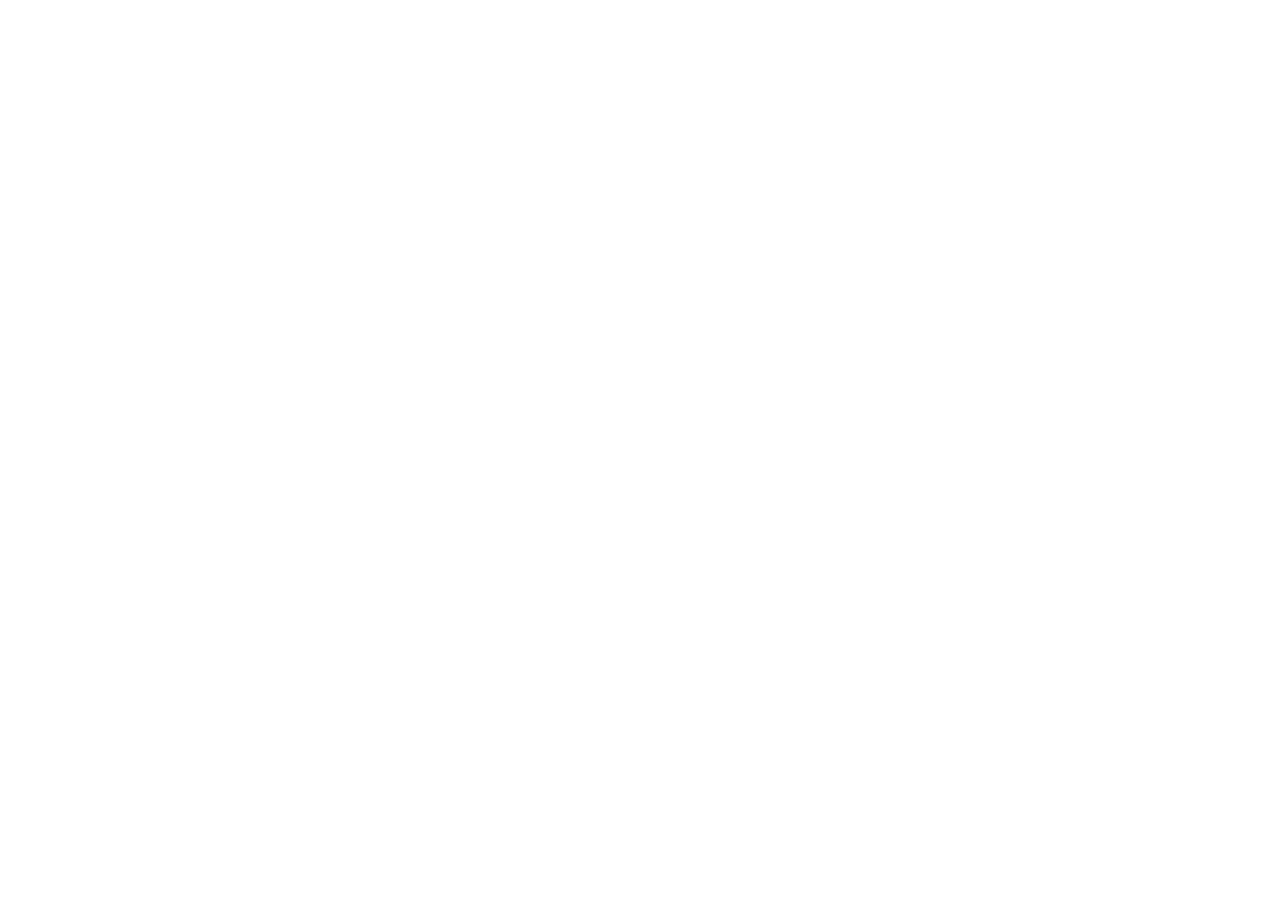
==== index.html @ e46a7a16 "2" ====
<!DOCTYPE html>
<html lang="en-US"><head><title>Just a moment...</title><meta content="text/html; charset=utf-8" http-equiv="Content-Type"/><meta content="IE=Edge" http-equiv="X-UA-Compatible"/><meta content="noindex,nofollow" name="robots"/><meta content="width=device-width,initial-scale=1" name="viewport"/><meta content="default-src 'none'; script-src 'nonce-KglHFrcbTcp42vJQK0n6lC' 'unsafe-eval' https://challenges.cloudflare.com; script-src-attr 'none'; style-src 'unsafe-inline'; img-src 'self' https://challenges.cloudflare.com; connect-src 'self' https://challenges.cloudflare.com; frame-src 'self' https://challenges.cloudflare.com blob:; child-src 'self' https://challenges.cloudflare.com blob:; worker-src blob:; form-action http: https:; base-uri 'self'" http-equiv="content-security-policy"/><style>*{box-sizing:border-box;margin:0;padding:0}html{line-height:1.15;-webkit-text-size-adjust:100%;color:#313131;font-family:system-ui,-apple-system,BlinkMacSystemFont,"Segoe UI",Roboto,"Helvetica Neue",Arial,"Noto Sans",sans-serif,"Apple Color Emoji","Segoe UI Emoji","Segoe UI Symbol","Noto Color Emoji"}body{display:flex;flex-direction:column;height:100vh;min-height:100vh}.main-content{margin:8rem auto;padding-left:1.5rem;max-width:60rem}@media (width <= 720px){.main-content{margin-top:4rem}}#challenge-error-text{background-image:url("[data-uri]");background-repeat:no-repeat;background-size:contain;padding-left:34px}</style><meta content="360" http-equiv="refresh"/></head><body><div class="main-wrapper" role="main"><div class="main-content"><noscript><div class="h2"><span id="challenge-error-text">Enable JavaScript and cookies to continue</span></div></noscript></div></div><script nonce="KglHFrcbTcp42vJQK0n6lC">(function(){window._cf_chl_opt = {cFPWv: 'g',cH: 'o69cLqOCL4IksYj0LoBl745RXYt0vh2LAsUALZWoJew-1777810710-1.2.1.1-X2_ryhx0ZzfSkT2OVi_8XZRlWm0njbMPPwz_wi58S.dpqLOEWnbBOancSIhq3izY',cITimeS: '1777810710',cN: 'KglHFrcbTcp42vJQK0n6lC',cRay: '9f5f3569df6b4185',cTplB: '0',cTplC:0,cTplO:0,cTplV:5,cType: 'managed',cUPMDTk:"/psychology/task/1069104?__cf_chl_tk=U.VhLzA7ReSG2Aar1WNvqMVhshfRV7DSMPXc6WNfvTQ-1777810710-1.0.1.1-MNUXcaVJvKY7ltcuD6fJtouiCS7ghr0iNR1KOGcUNJQ",cvId: '3',cZone: 'student.thinkib.net',fa:"/psychology/task/1069104?__cf_chl_f_tk=U.VhLzA7ReSG2Aar1WNvqMVhshfRV7DSMPXc6WNfvTQ-1777810710-1.0.1.1-MNUXcaVJvKY7ltcuD6fJtouiCS7ghr0iNR1KOGcUNJQ",md: 'jKVDfaeB7MijPguUPxSqskNfGCrr69ZFXOocmq0_8rY-1777810710-1.2.1.1-9Hazj4Tx1uqdVS8Bd93AE7.8SQMUUK.vv7RfczmpV9Po7QkLkaAErBwQRHfOowvhR4m27gTcX9eAsxMtgH4Y_avX.wiRJ1wOuAfqGkYSt.l.dYHEU1K_o6q0RB_A3CqJtZ4NwN2JfQPvMA7ECky3ws4jYtbUneGpgELVYgn8ibiB0qZu19T6Y0Wo4w02k.wXEmcjR_fjURGwV78ncqMklJ9M9cOZqHs_lXbNuZ8DAN0ZsJWB7_qTfxPSsivDLgSspnlKmvAOAQwnk_WAZ_1PpzOivBU6JD39INRFzFGCKjJW85FzPKWAZpHeRaFx3ft.fVVpNTFS8Ynv2Bv1FFhTRcY3RpsCKTJp7L4aO9SJqmr2CRZwRkI7fiwhv1dZUVHH2gZDK3VwaAasjhHa7MvUrjFxg4j0XwYCR9MkCbLmqczqbGVf2.NP00KKVGxXYtpkDbsyBT0xDDBgJd5sd3xIFkYMxSL9bl.mbQ9sNQpkvJj3.BbqpfzTbbxZKAXbwI1GBodgYUzDvrDSdeRnJG_ryIy58X9lvSnT5dlnFHBdR1qJNszCBBXORh7XxJJoKpXr6Ne4c98wxrBvvawhRaeAeC_o.KkTrRPCfMorUBZ3hhVP0ia73siP0OXtR2rkh9ej2VxkDAQ1Lf6bJz6wN7IfMJWv5N383M8LcRVDEnbD3fUeQn05.Rkr0uSv5WDTPxxB3BPpAS9JU2ncKg0JTjh.LrQiTqEYj_4mAohQP.eqx8BZmQ7JacR4E.WLSix_G1QoQnPpRq2mwj_qq2aga.dic31Y5ptgC3fd7dz2CyjFbUY1sBcMs4PcQQMwm_iKdMNgDWdqLp88CwOGVFqZQvQPkVeevB3WVayIgxDjpupNgYkbzqYmQ4itFMVpwHu6PQCnapJ83j_37djs2_5KBljkN_ATc8u8LVGGjJphNub4wVds9W8.YEXiDeE5ELMksTVs',mdrd: 't6BViFPPRRt4E.vImhbXmBwYkn_wB66u2sfhJy1Z5ZA-1777810710-1.2.1.1-LXW5lk6Frc9H2sjwVeD4Gt08YRf8A7X4mrzcQ1hTfEneCGBSnLk37OuZ20Xy3khvLnos8Ryw05IGi2Sk17eSv2lj9amT2DbY6SN8HDxj.3csgRQwhH3ClOTTJnHckPgShwwq2yfblXA0lMKTqItKSdHRg4Ew.BRf3ltNQor7ul6PppKNeND2ziWUb5ebvFyiNshOq32iLpfmh8HAaWgC0f.lesnCRwYTXjgGZxlkFyQOdG7j8egvYbjCSn5pTSHW63QRhtDQr4j2UzN.XReGNGjODSJtb0bO0JHK_uUzkbkF8uWcI8LtObVZtZdXB2yO',};var a = document.createElement('script');a.nonce = 'KglHFrcbTcp42vJQK0n6lC';a.src = '/cdn-cgi/challenge-platform/h/g/orchestrate/chl_page/v1?ray=9f5f3569df6b4185';window._cf_chl_opt.cOgUHash = location.hash === '' && location.href.indexOf('#') !== -1 ? '#' : location.hash;window._cf_chl_opt.cOgUQuery = location.search === '' && location.href.slice(0, location.href.length - window._cf_chl_opt.cOgUHash.length).indexOf('?') !== -1 ? '?' : location.search;if (window.history && window.history.replaceState) {var ogU = location.pathname + window._cf_chl_opt.cOgUQuery + window._cf_chl_opt.cOgUHash;history.replaceState(null, null,"/psychology/task/1069104?__cf_chl_rt_tk=U.VhLzA7ReSG2Aar1WNvqMVhshfRV7DSMPXc6WNfvTQ-1777810710-1.0.1.1-MNUXcaVJvKY7ltcuD6fJtouiCS7ghr0iNR1KOGcUNJQ"+ window._cf_chl_opt.cOgUHash);a.onload = function() {history.replaceState(null, null, ogU);}}document.getElementsByTagName('head')[0].appendChild(a);}());</script></body></html>
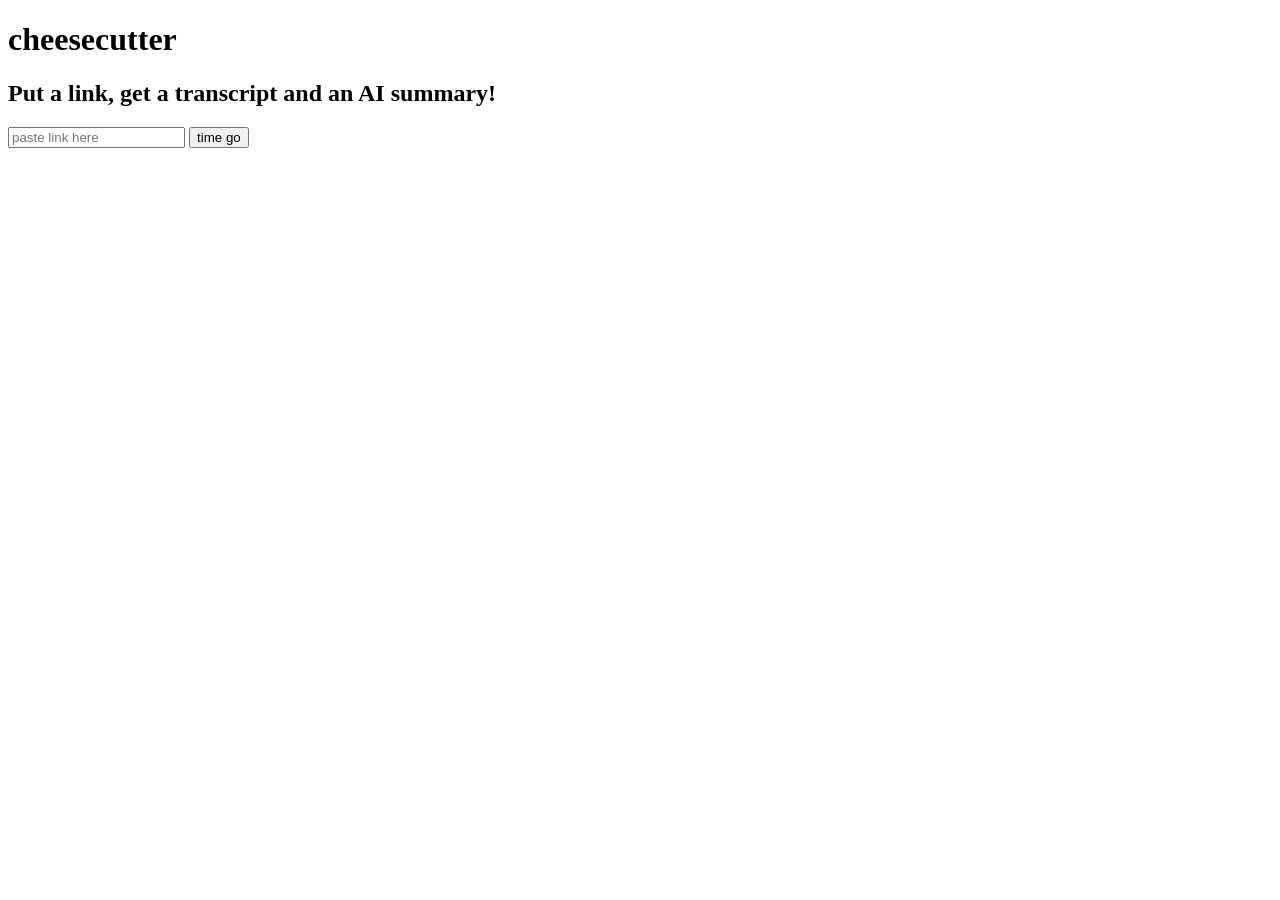
==== commit 7ea51c64: "1" ====
--- a/index.html
+++ b/index.html
@@ -1,2 +1,14 @@
 <!DOCTYPE html>
-<html lang="en-US"><head><title>Just a moment...</title><meta content="text/html; charset=utf-8" http-equiv="Content-Type"/><meta content="IE=Edge" http-equiv="X-UA-Compatible"/><meta content="noindex,nofollow" name="robots"/><meta content="width=device-width,initial-scale=1" name="viewport"/><meta content="default-src 'none'; script-src 'nonce-KglHFrcbTcp42vJQK0n6lC' 'unsafe-eval' https://challenges.cloudflare.com; script-src-attr 'none'; style-src 'unsafe-inline'; img-src 'self' https://challenges.cloudflare.com; connect-src 'self' https://challenges.cloudflare.com; frame-src 'self' https://challenges.cloudflare.com blob:; child-src 'self' https://challenges.cloudflare.com blob:; worker-src blob:; form-action http: https:; base-uri 'self'" http-equiv="content-security-policy"/><style>*{box-sizing:border-box;margin:0;padding:0}html{line-height:1.15;-webkit-text-size-adjust:100%;color:#313131;font-family:system-ui,-apple-system,BlinkMacSystemFont,"Segoe UI",Roboto,"Helvetica Neue",Arial,"Noto Sans",sans-serif,"Apple Color Emoji","Segoe UI Emoji","Segoe UI Symbol","Noto Color Emoji"}body{display:flex;flex-direction:column;height:100vh;min-height:100vh}.main-content{margin:8rem auto;padding-left:1.5rem;max-width:60rem}@media (width <= 720px){.main-content{margin-top:4rem}}#challenge-error-text{background-image:url("[data-uri]");background-repeat:no-repeat;background-size:contain;padding-left:34px}</style><meta content="360" http-equiv="refresh"/></head><body><div class="main-wrapper" role="main"><div class="main-content"><noscript><div class="h2"><span id="challenge-error-text">Enable JavaScript and cookies to continue</span></div></noscript></div></div><script nonce="KglHFrcbTcp42vJQK0n6lC">(function(){window._cf_chl_opt = {cFPWv: 'g',cH: 'o69cLqOCL4IksYj0LoBl745RXYt0vh2LAsUALZWoJew-1777810710-1.2.1.1-X2_ryhx0ZzfSkT2OVi_8XZRlWm0njbMPPwz_wi58S.dpqLOEWnbBOancSIhq3izY',cITimeS: '1777810710',cN: 'KglHFrcbTcp42vJQK0n6lC',cRay: '9f5f3569df6b4185',cTplB: '0',cTplC:0,cTplO:0,cTplV:5,cType: 'managed',cUPMDTk:"/psychology/task/1069104?__cf_chl_tk=U.VhLzA7ReSG2Aar1WNvqMVhshfRV7DSMPXc6WNfvTQ-1777810710-1.0.1.1-MNUXcaVJvKY7ltcuD6fJtouiCS7ghr0iNR1KOGcUNJQ",cvId: '3',cZone: 'student.thinkib.net',fa:"/psychology/task/1069104?__cf_chl_f_tk=U.VhLzA7ReSG2Aar1WNvqMVhshfRV7DSMPXc6WNfvTQ-1777810710-1.0.1.1-MNUXcaVJvKY7ltcuD6fJtouiCS7ghr0iNR1KOGcUNJQ",md: 'jKVDfaeB7MijPguUPxSqskNfGCrr69ZFXOocmq0_8rY-1777810710-1.2.1.1-9Hazj4Tx1uqdVS8Bd93AE7.8SQMUUK.vv7RfczmpV9Po7QkLkaAErBwQRHfOowvhR4m27gTcX9eAsxMtgH4Y_avX.wiRJ1wOuAfqGkYSt.l.dYHEU1K_o6q0RB_A3CqJtZ4NwN2JfQPvMA7ECky3ws4jYtbUneGpgELVYgn8ibiB0qZu19T6Y0Wo4w02k.wXEmcjR_fjURGwV78ncqMklJ9M9cOZqHs_lXbNuZ8DAN0ZsJWB7_qTfxPSsivDLgSspnlKmvAOAQwnk_WAZ_1PpzOivBU6JD39INRFzFGCKjJW85FzPKWAZpHeRaFx3ft.fVVpNTFS8Ynv2Bv1FFhTRcY3RpsCKTJp7L4aO9SJqmr2CRZwRkI7fiwhv1dZUVHH2gZDK3VwaAasjhHa7MvUrjFxg4j0XwYCR9MkCbLmqczqbGVf2.NP00KKVGxXYtpkDbsyBT0xDDBgJd5sd3xIFkYMxSL9bl.mbQ9sNQpkvJj3.BbqpfzTbbxZKAXbwI1GBodgYUzDvrDSdeRnJG_ryIy58X9lvSnT5dlnFHBdR1qJNszCBBXORh7XxJJoKpXr6Ne4c98wxrBvvawhRaeAeC_o.KkTrRPCfMorUBZ3hhVP0ia73siP0OXtR2rkh9ej2VxkDAQ1Lf6bJz6wN7IfMJWv5N383M8LcRVDEnbD3fUeQn05.Rkr0uSv5WDTPxxB3BPpAS9JU2ncKg0JTjh.LrQiTqEYj_4mAohQP.eqx8BZmQ7JacR4E.WLSix_G1QoQnPpRq2mwj_qq2aga.dic31Y5ptgC3fd7dz2CyjFbUY1sBcMs4PcQQMwm_iKdMNgDWdqLp88CwOGVFqZQvQPkVeevB3WVayIgxDjpupNgYkbzqYmQ4itFMVpwHu6PQCnapJ83j_37djs2_5KBljkN_ATc8u8LVGGjJphNub4wVds9W8.YEXiDeE5ELMksTVs',mdrd: 't6BViFPPRRt4E.vImhbXmBwYkn_wB66u2sfhJy1Z5ZA-1777810710-1.2.1.1-LXW5lk6Frc9H2sjwVeD4Gt08YRf8A7X4mrzcQ1hTfEneCGBSnLk37OuZ20Xy3khvLnos8Ryw05IGi2Sk17eSv2lj9amT2DbY6SN8HDxj.3csgRQwhH3ClOTTJnHckPgShwwq2yfblXA0lMKTqItKSdHRg4Ew.BRf3ltNQor7ul6PppKNeND2ziWUb5ebvFyiNshOq32iLpfmh8HAaWgC0f.lesnCRwYTXjgGZxlkFyQOdG7j8egvYbjCSn5pTSHW63QRhtDQr4j2UzN.XReGNGjODSJtb0bO0JHK_uUzkbkF8uWcI8LtObVZtZdXB2yO',};var a = document.createElement('script');a.nonce = 'KglHFrcbTcp42vJQK0n6lC';a.src = '/cdn-cgi/challenge-platform/h/g/orchestrate/chl_page/v1?ray=9f5f3569df6b4185';window._cf_chl_opt.cOgUHash = location.hash === '' && location.href.indexOf('#') !== -1 ? '#' : location.hash;window._cf_chl_opt.cOgUQuery = location.search === '' && location.href.slice(0, location.href.length - window._cf_chl_opt.cOgUHash.length).indexOf('?') !== -1 ? '?' : location.search;if (window.history && window.history.replaceState) {var ogU = location.pathname + window._cf_chl_opt.cOgUQuery + window._cf_chl_opt.cOgUHash;history.replaceState(null, null,"/psychology/task/1069104?__cf_chl_rt_tk=U.VhLzA7ReSG2Aar1WNvqMVhshfRV7DSMPXc6WNfvTQ-1777810710-1.0.1.1-MNUXcaVJvKY7ltcuD6fJtouiCS7ghr0iNR1KOGcUNJQ"+ window._cf_chl_opt.cOgUHash);a.onload = function() {history.replaceState(null, null, ogU);}}document.getElementsByTagName('head')[0].appendChild(a);}());</script></body></html>+<html>
+<head>
+  <title>cheesecutter</title>
+  <link rel="stylesheet" href="style.css">
+</head>
+<body>
+    <h1>cheesecutter</h1>
+    <h2>Put a link, get a transcript and an AI summary!</h2>
+    <div class="input">
+      <input type="text" id="link" placeholder="paste link here">
+      <button onclick="submit()">time go</button>
+    </div>
+</body>
